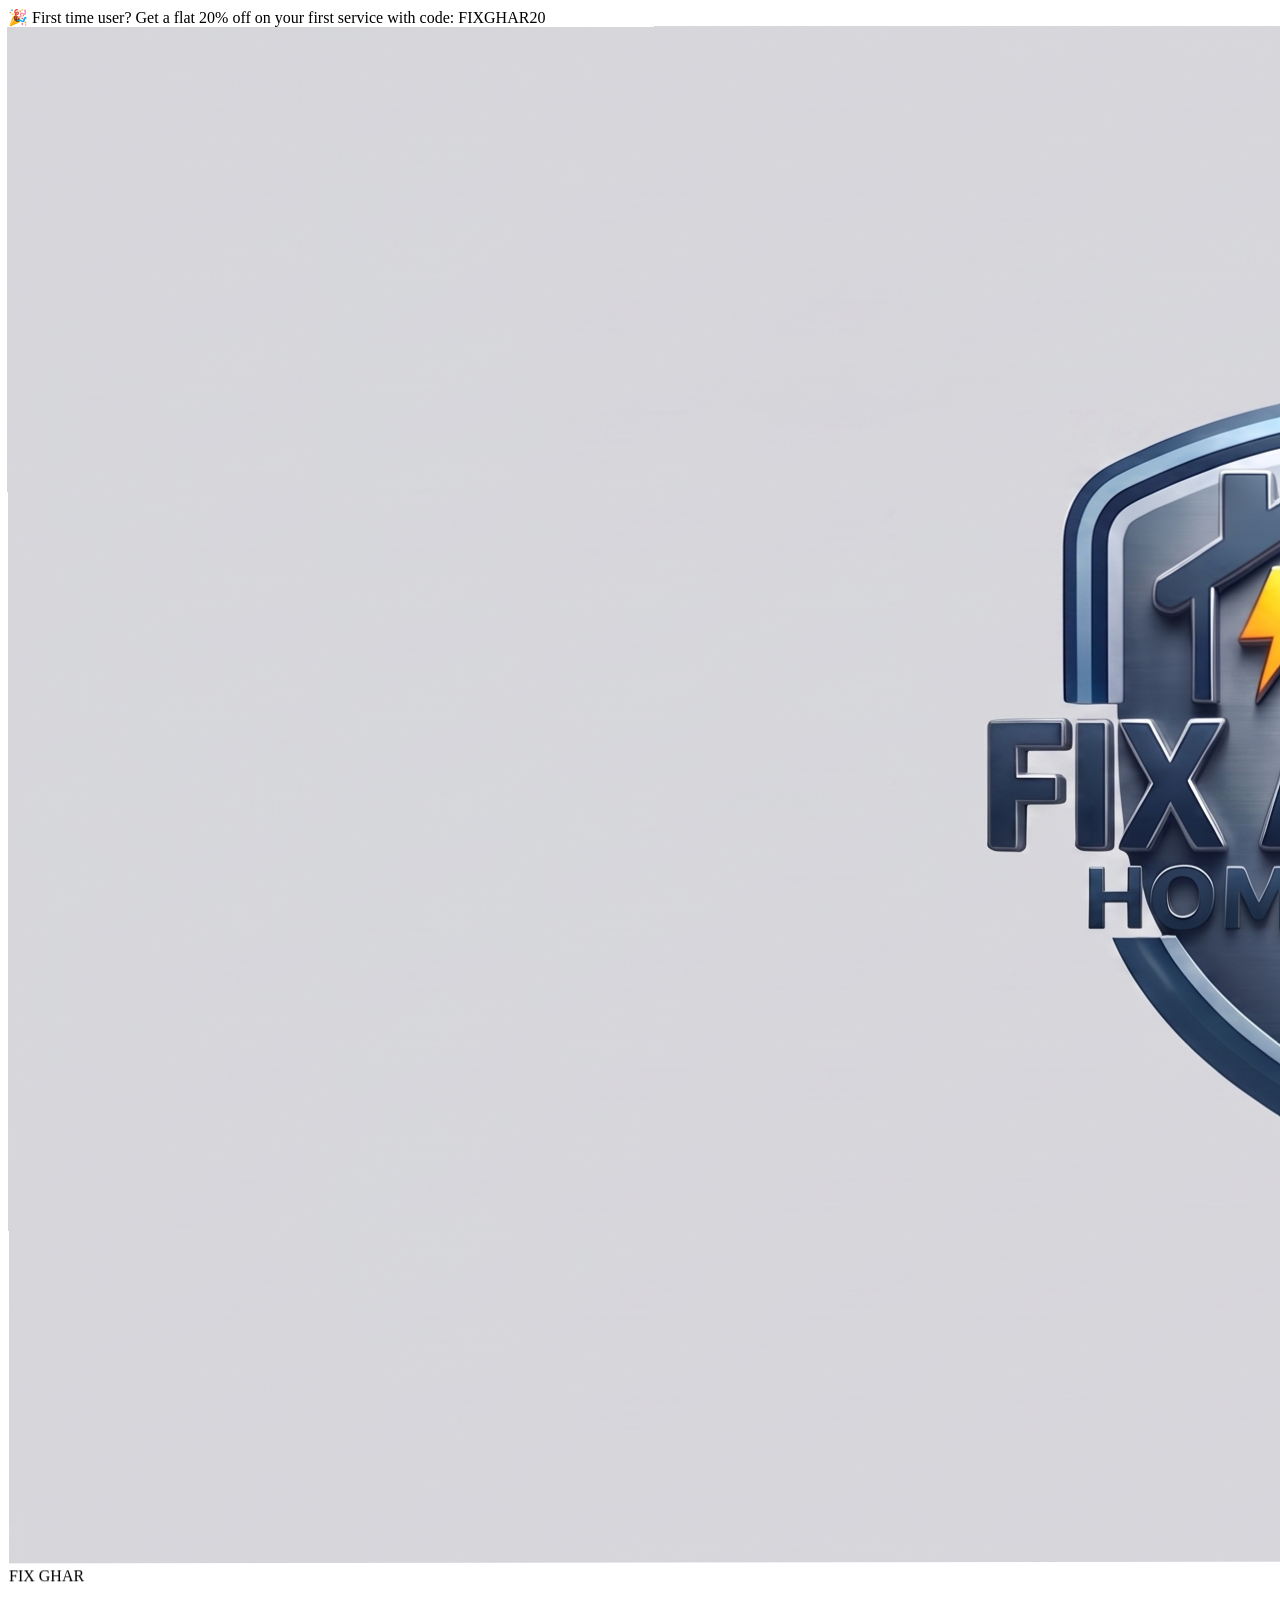
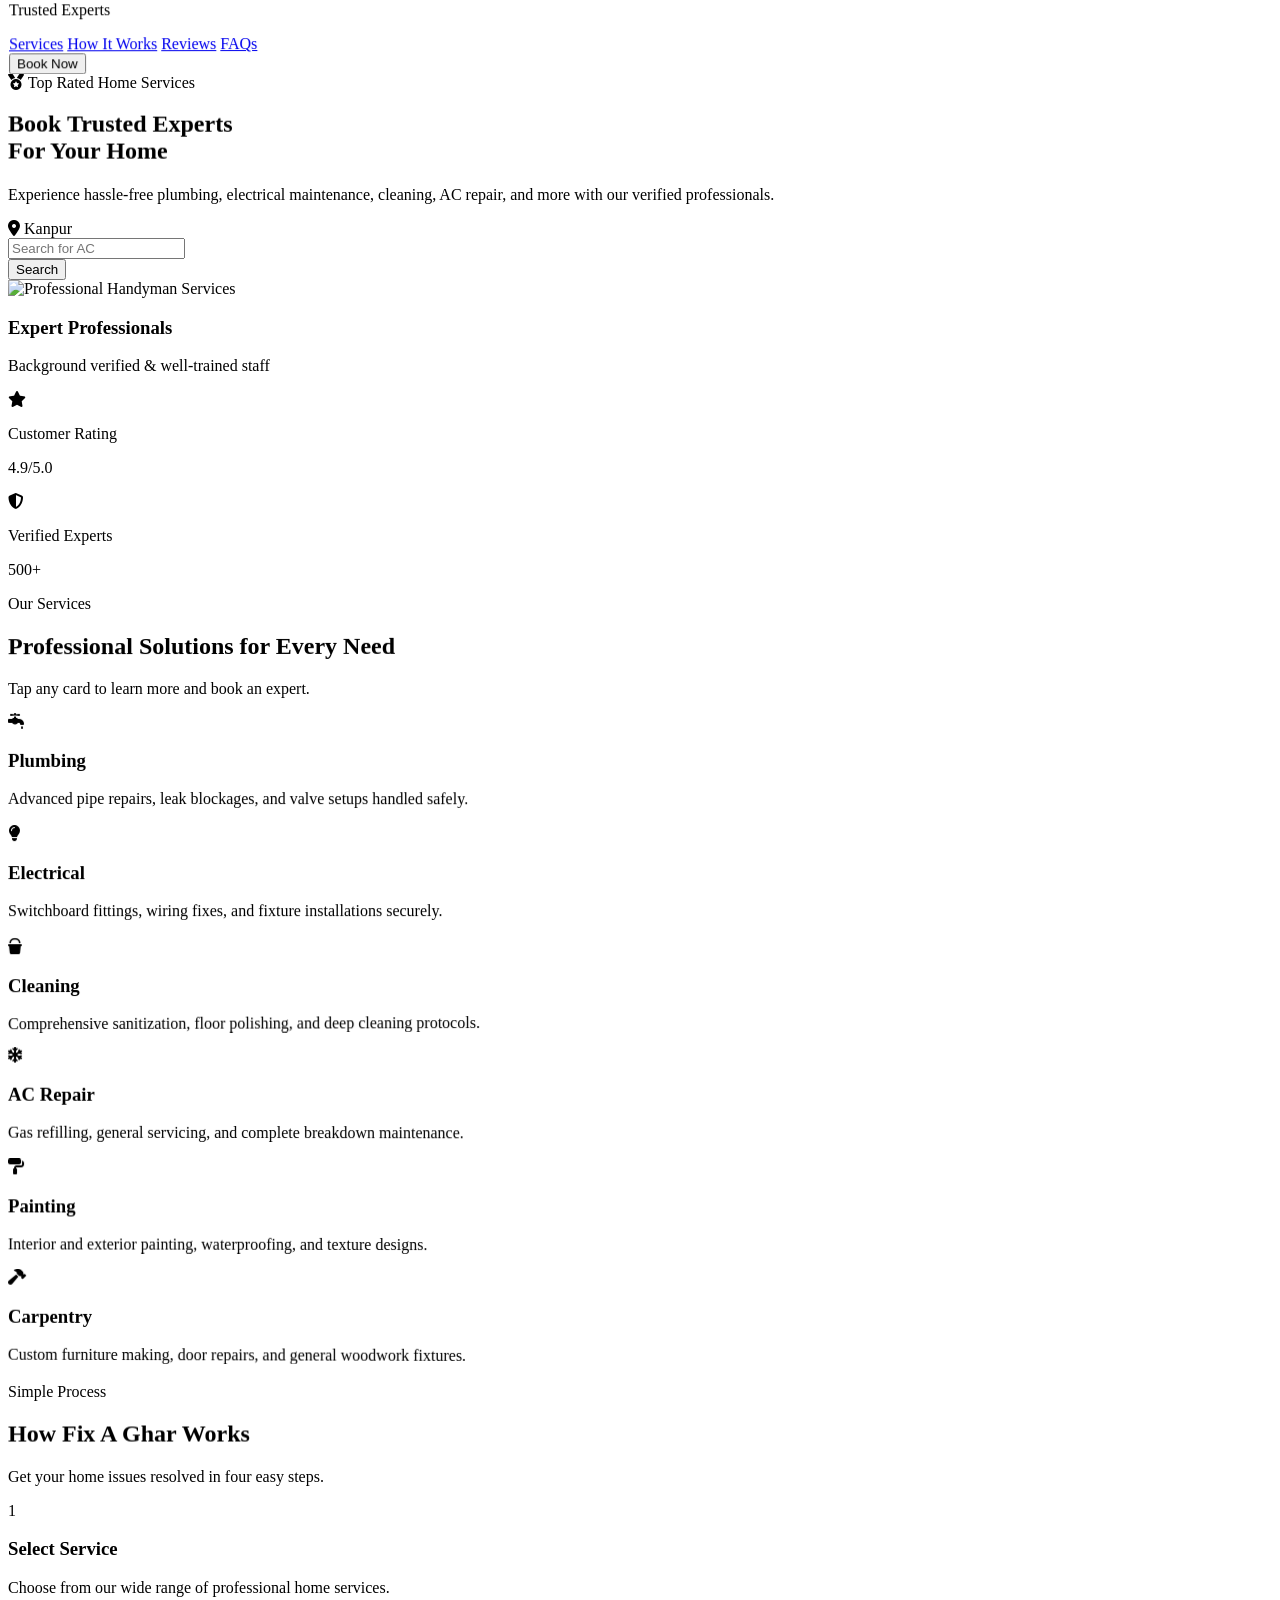
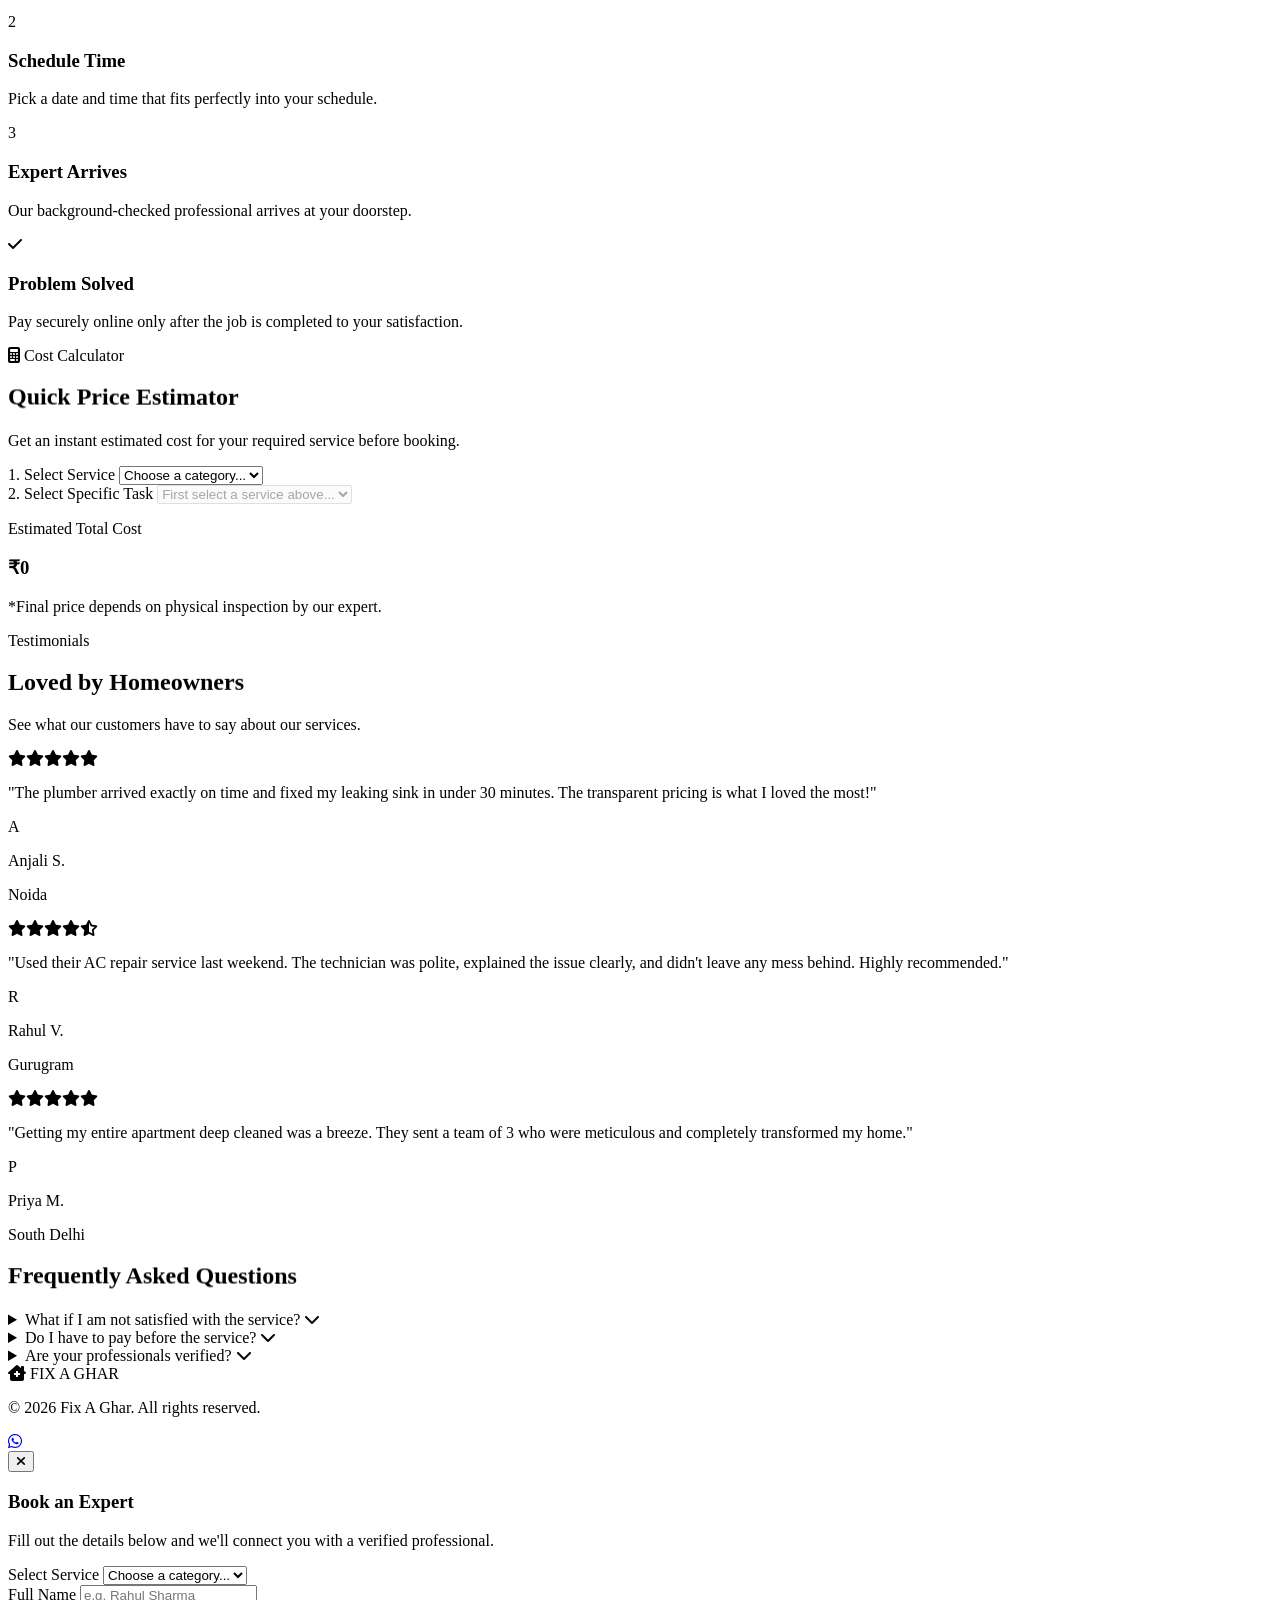
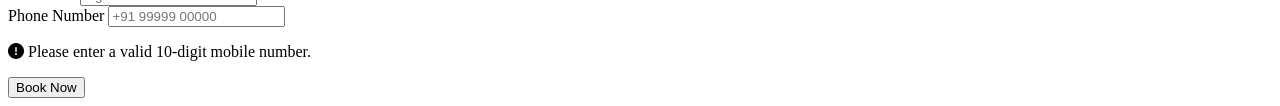
==== index.html @ f90874fa "Initial commit for fixghar" ====
<!DOCTYPE html>
<html lang="en">
<head>
    <meta charset="UTF-8">
    <meta name="viewport" content="width=device-width, initial-scale=1.0">
    <title>Fix A Ghar - Trusted Home Services</title>
    <!-- Tailwind CSS -->
    <script src="https://cdn.tailwindcss.com"></script>
    <!-- FontAwesome -->
    <link rel="stylesheet" href="https://cdnjs.cloudflare.com/ajax/libs/font-awesome/6.4.0/css/all.min.css">
    
    <!-- Custom CSS -->
    <link rel="stylesheet" href="style.css">

    <!-- Tailwind Configuration -->
    <script>
        tailwind.config = {
            theme: {
                extend: {
                    colors: {
                        brand: {
                            DEFAULT: '#0F2C59',
                            dark: '#0A1D37',
                            light: '#EBF3FE',
                            accent: '#2563EB',
                            green: '#0F763E'
                        }
                    }
                }
            }
        }
    </script>
</head>
<body class="bg-gray-50 text-gray-800 font-sans antialiased overflow-x-hidden">

    <!-- PROMOTIONAL TOP BAR -->

    <div class="bg-brand-accent text-white text-xs sm:text-sm font-medium py-2 px-4 text-center relative z-50">
        🎉 First time user? Get a flat 20% off on your first service with code: <span class="font-bold border-b border-dashed ml-1">FIXGHAR20</span>
    </div>

    <!-- HEADER / NAVIGATION -->
    <header class="sticky top-0 z-40 bg-white/90 backdrop-blur-md border-b border-gray-100 shadow-sm">
        <div class="max-w-7xl mx-auto px-4 sm:px-6 lg:px-8 h-20 flex items-center justify-between">
            <div class="flex items-center space-x-3 cursor-pointer" onclick="window.scrollTo(0,0)">
                <div class="w-10 h-10 rounded-xl overflow-hidden shadow-md border border-gray-100 flex items-center justify-center bg-white">
             <img src="logo.png" alt="Fix A Ghar" class="w-full h-full object-cover scale-[1.7] object-center">
             </div>
            
                <div>
                    <span class="text-xl font-black tracking-tight text-gray-900">FIX  <span class="text-blue-600">GHAR</span></span>
                    <p class="text-[9px] tracking-widest uppercase font-bold text-gray-400">Trusted Experts</p>
                </div>
            </div>
            
            <nav class="hidden md:flex items-center space-x-8 font-medium text-gray-600 text-sm">
                <a href="#services" class="hover:text-blue-600 transition">Services</a>
                <a href="#how-it-works" class="hover:text-blue-600 transition">How It Works</a>
                <a href="#testimonials" class="hover:text-blue-600 transition">Reviews</a>
                <a href="#faq" class="hover:text-blue-600 transition">FAQs</a>
            </nav>

            <div class="flex items-center space-x-4">
                <button onclick="openModal()" class="bg-brand-green text-white px-6 py-2.5 rounded-full font-bold text-sm hover:bg-green-700 transition shadow-md" aria-label="Book a Service">
                    Book Now
                </button>
            </div>
        </div>
    </header>
    

    <!-- HERO SECTION -->
    <section class="relative bg-gradient-to-b from-blue-50/80 to-gray-50 py-16 lg:py-24">
        <div class="max-w-7xl mx-auto px-4 sm:px-6 lg:px-8">
            <div class="grid grid-cols-1 lg:grid-cols-12 gap-12 items-center">
                <div class="lg:col-span-7 space-y-6">
                    <span class="inline-flex items-center space-x-2 bg-blue-600 text-white text-xs font-bold uppercase tracking-wider px-3.5 py-1 rounded-full shadow-sm">
                        <i class="fa-solid fa-medal"></i> <span>Top Rated Home Services</span>
                    </span>
                    <h1 class="text-4xl sm:text-5xl lg:text-6xl font-black text-gray-900 leading-tight">
                        Book Trusted Experts <br><span class="text-blue-600">For Your Home</span>
                    </h1>
                    <p class="text-lg text-gray-600 leading-relaxed max-w-2xl">
                        Experience hassle-free plumbing, electrical maintenance, cleaning, AC repair, and more with our verified professionals.
                    </p>
                    
                    <div class="bg-white p-2 rounded-2xl shadow-lg border border-gray-100 flex flex-col sm:flex-row items-center space-y-2 sm:space-y-0 sm:space-x-2 max-w-xl">
                        <div class="flex items-center space-x-2 px-3 py-2 w-full sm:w-auto border-b sm:border-b-0 sm:border-r border-gray-100 text-sm text-gray-500">
                            <i class="fa-solid fa-location-dot text-blue-600"></i>
                            <span>Kanpur</span>
                        </div>
                        <div class="relative flex-grow w-full">
                            <input type="text" id="serviceSearch" onkeypress="if(event.key === 'Enter') handleSearch()" placeholder="Search for AC repair, plumbing..." class="w-full py-2.5 pl-4 pr-4 text-sm focus:outline-none rounded-xl">
                        </div>
                        <button onclick="handleSearch()" class="w-full sm:w-auto bg-blue-600 hover:bg-blue-700 text-white px-6 py-3 rounded-xl font-bold text-sm transition">
                            Search
                        </button>
                    </div>
                </div>

                <!-- NEW PROFESSIONAL HERO IMAGE SECTION -->
                <div class="lg:col-span-5 relative w-full h-[350px] sm:h-[420px] mt-8 lg:mt-0">
                    <!-- Main Image container -->
                    <div class="w-full h-full rounded-3xl overflow-hidden shadow-2xl border-4 border-white relative group bg-gray-200">
                        <!-- Using a professional home service image -->
                        <img src="https://images.unsplash.com/photo-1581578731548-c64695cc6952?q=80&w=1000&auto=format&fit=crop" alt="Professional Handyman Services" class="w-full h-full object-cover transition-transform duration-700 group-hover:scale-105">
                        
                        <!-- Gradient Overlay -->
                        <div class="absolute inset-0 bg-gradient-to-t from-gray-900/90 via-gray-900/20 to-transparent"></div>
                        
                        <div class="absolute bottom-6 left-6 right-6">
                            <h3 class="text-white text-xl font-bold mb-1">Expert Professionals</h3>
                            <p class="text-gray-300 text-sm">Background verified & well-trained staff</p>
                        </div>
                    </div>

                    <!-- Floating Badge 1: Customer Rating -->
                    <div class="absolute -left-2 sm:-left-8 top-12 bg-white p-3 rounded-2xl shadow-xl flex items-center space-x-3 animate-[bounce_3s_infinite]">
                        <div class="bg-yellow-100 p-2 rounded-full text-yellow-500 flex items-center justify-center w-10 h-10">
                            <i class="fa-solid fa-star text-lg"></i>
                        </div>
                        <div>
                            <p class="text-[10px] text-gray-500 font-bold uppercase tracking-wider">Customer Rating</p>
                            <p class="text-base font-black text-gray-900">4.9/5.0</p>
                        </div>
                    </div>

                    <!-- Floating Badge 2: Verified Experts -->
                    <div class="absolute -right-2 sm:-right-6 top-1/2 -translate-y-1/2 bg-white p-3 rounded-2xl shadow-xl flex items-center space-x-3 animate-[bounce_4s_infinite]" style="animation-delay: 1s;">
                        <div class="bg-blue-100 p-2 rounded-full text-blue-600 flex items-center justify-center w-10 h-10">
                            <i class="fa-solid fa-shield-halved text-lg"></i>
                        </div>
                        <div>
                            <p class="text-[10px] text-gray-500 font-bold uppercase tracking-wider">Verified Experts</p>
                            <p class="text-base font-black text-gray-900">500+</p>
                        </div>
                    </div>
                </div>
                <!-- END NEW SECTION -->

            </div>
        </div>
    </section>

    <!-- SERVICES GRID SECTION -->
    <section id="services" class="py-16 bg-white">
        <div class="max-w-7xl mx-auto px-4 sm:px-6 lg:px-8">
            <div class="text-center max-w-2xl mx-auto mb-12">
                <span class="text-xs font-bold uppercase tracking-widest text-blue-600 bg-blue-50 px-3 py-1 rounded-full">Our Services</span>
                <h2 class="text-3xl font-black text-gray-900 mt-3">Professional Solutions for Every Need</h2>
                <p class="text-gray-600 mt-2">Tap any card to learn more and book an expert.</p>
            </div>

            <div class="grid grid-cols-1 sm:grid-cols-2 lg:grid-cols-3 gap-8">
                <div onclick="openModalAndSelect('plumbing')" class="tilt-card bg-white p-8 rounded-3xl border border-gray-100 shadow-sm hover:shadow-xl cursor-pointer transition-all">
                    <div class="w-16 h-16 bg-blue-50 text-blue-600 rounded-2xl flex items-center justify-center mb-6 text-2xl">
                        <i class="fa-solid fa-faucet-drip"></i>
                    </div>
                    <h3 class="text-xl font-bold text-gray-900 mb-2">Plumbing</h3>
                    <p class="text-sm text-gray-600">Advanced pipe repairs, leak blockages, and valve setups handled safely.</p>
                </div>

                <div onclick="openModalAndSelect('electrical')" class="tilt-card bg-white p-8 rounded-3xl border border-gray-100 shadow-sm hover:shadow-xl cursor-pointer transition-all">
                    <div class="w-16 h-16 bg-amber-50 text-amber-500 rounded-2xl flex items-center justify-center mb-6 text-2xl">
                        <i class="fa-solid fa-lightbulb"></i>
                    </div>
                    <h3 class="text-xl font-bold text-gray-900 mb-2">Electrical</h3>
                    <p class="text-sm text-gray-600">Switchboard fittings, wiring fixes, and fixture installations securely.</p>
                </div>

                <div onclick="openModalAndSelect('cleaning')" class="tilt-card bg-white p-8 rounded-3xl border border-gray-100 shadow-sm hover:shadow-xl cursor-pointer transition-all">
                    <div class="w-16 h-16 bg-emerald-50 text-emerald-600 rounded-2xl flex items-center justify-center mb-6 text-2xl">
                        <i class="fa-solid fa-bucket"></i>
                    </div>
                    <h3 class="text-xl font-bold text-gray-900 mb-2">Cleaning</h3>
                    <p class="text-sm text-gray-600">Comprehensive sanitization, floor polishing, and deep cleaning protocols.</p>
                </div>

                <div onclick="openModalAndSelect('ac-repair')" class="tilt-card bg-white p-8 rounded-3xl border border-gray-100 shadow-sm hover:shadow-xl cursor-pointer transition-all">
                    <div class="w-16 h-16 bg-cyan-50 text-cyan-600 rounded-2xl flex items-center justify-center mb-6 text-2xl">
                        <i class="fa-solid fa-snowflake"></i>
                    </div>
                    <h3 class="text-xl font-bold text-gray-900 mb-2">AC Repair</h3>
                    <p class="text-sm text-gray-600">Gas refilling, general servicing, and complete breakdown maintenance.</p>
                </div>

                <div onclick="openModalAndSelect('painting')" class="tilt-card bg-white p-8 rounded-3xl border border-gray-100 shadow-sm hover:shadow-xl cursor-pointer transition-all">
                    <div class="w-16 h-16 bg-purple-50 text-purple-600 rounded-2xl flex items-center justify-center mb-6 text-2xl">
                        <i class="fa-solid fa-paint-roller"></i>
                    </div>
                    <h3 class="text-xl font-bold text-gray-900 mb-2">Painting</h3>
                    <p class="text-sm text-gray-600">Interior and exterior painting, waterproofing, and texture designs.</p>
                </div>

                <div onclick="openModalAndSelect('carpentry')" class="tilt-card bg-white p-8 rounded-3xl border border-gray-100 shadow-sm hover:shadow-xl cursor-pointer transition-all">
                    <div class="w-16 h-16 bg-orange-50 text-orange-600 rounded-2xl flex items-center justify-center mb-6 text-2xl">
                        <i class="fa-solid fa-hammer"></i>
                    </div>
                    <h3 class="text-xl font-bold text-gray-900 mb-2">Carpentry</h3>
                    <p class="text-sm text-gray-600">Custom furniture making, door repairs, and general woodwork fixtures.</p>
                </div>
            </div>
        </div>
    </section>

    <!-- HOW IT WORKS SECTION -->
    <section id="how-it-works" class="py-16 bg-brand-light">
        <div class="max-w-7xl mx-auto px-4 sm:px-6 lg:px-8">
            <div class="text-center max-w-2xl mx-auto mb-16">
                <span class="text-xs font-bold uppercase tracking-widest text-blue-600 bg-blue-100 px-3 py-1 rounded-full">Simple Process</span>
                <h2 class="text-3xl font-black text-gray-900 mt-3">How Fix A Ghar Works</h2>
                <p class="text-gray-600 mt-2">Get your home issues resolved in four easy steps.</p>
            </div>

            <div class="grid grid-cols-1 md:grid-cols-4 gap-8 relative">
                <div class="text-center relative z-10">
                    <div class="w-20 h-20 mx-auto bg-white rounded-full flex items-center justify-center text-blue-600 text-3xl font-black shadow-lg border-4 border-blue-50 mb-4">1</div>
                    <h3 class="text-lg font-bold text-gray-900 mb-2">Select Service</h3>
                    <p class="text-sm text-gray-600">Choose from our wide range of professional home services.</p>
                </div>
                <div class="text-center relative z-10">
                    <div class="w-20 h-20 mx-auto bg-white rounded-full flex items-center justify-center text-blue-600 text-3xl font-black shadow-lg border-4 border-blue-50 mb-4">2</div>
                    <h3 class="text-lg font-bold text-gray-900 mb-2">Schedule Time</h3>
                    <p class="text-sm text-gray-600">Pick a date and time that fits perfectly into your schedule.</p>
                </div>
                <div class="text-center relative z-10">
                    <div class="w-20 h-20 mx-auto bg-white rounded-full flex items-center justify-center text-blue-600 text-3xl font-black shadow-lg border-4 border-blue-50 mb-4">3</div>
                    <h3 class="text-lg font-bold text-gray-900 mb-2">Expert Arrives</h3>
                    <p class="text-sm text-gray-600">Our background-checked professional arrives at your doorstep.</p>
                </div>
                <div class="text-center relative z-10">
                    <div class="w-20 h-20 mx-auto bg-white rounded-full flex items-center justify-center text-brand-green text-3xl font-black shadow-lg border-4 border-green-50 mb-4"><i class="fa-solid fa-check"></i></div>
                    <h3 class="text-lg font-bold text-gray-900 mb-2">Problem Solved</h3>
                    <p class="text-sm text-gray-600">Pay securely online only after the job is completed to your satisfaction.</p>
                </div>
            </div>
        </div>
    </section>
    <!-- NEW FEATURE: COST ESTIMATOR SECTION -->
    <section id="estimator" class="py-16 bg-brand-light border-y border-gray-100">
        <div class="max-w-4xl mx-auto px-4 sm:px-6 lg:px-8">
            <div class="bg-white rounded-3xl p-8 shadow-xl border border-blue-100 relative overflow-hidden">
                <!-- Decorative background -->
                <div class="absolute top-0 right-0 -mr-16 -mt-16 w-32 h-32 rounded-full bg-blue-100 opacity-50 blur-2xl pointer-events-none"></div>
                
                <div class="text-center mb-8 relative z-10">
                    <span class="text-xs font-bold uppercase tracking-widest text-blue-600 bg-blue-50 px-3 py-1 rounded-full"><i class="fa-solid fa-calculator mr-1"></i> Cost Calculator</span>
                    <h2 class="text-3xl font-black text-gray-900 mt-3">Quick Price Estimator</h2>
                    <p class="text-gray-600 mt-2">Get an instant estimated cost for your required service before booking.</p>
                </div>

                <div class="grid grid-cols-1 md:grid-cols-2 gap-8 relative z-10 items-center">
                    <div class="space-y-5">
                        <div>
                            <label class="block text-xs font-bold text-gray-700 mb-1 uppercase tracking-wide">1. Select Service</label>
                            <select id="calc-service" class="w-full bg-gray-50 border border-gray-200 rounded-xl px-4 py-3 text-sm focus:outline-none focus:ring-2 focus:ring-blue-600/20 focus:border-blue-600 transition cursor-pointer">
                                <option value="" disabled selected>Choose a category...</option>
                                <option value="plumbing">Plumbing</option>
                                <option value="ac-repair">AC Repair</option>
                                <option value="cleaning">Deep Cleaning</option>
                                <option value="electrical">Electrical</option>
                            </select>
                        </div>
                        <div>
                            <label class="block text-xs font-bold text-gray-700 mb-1 uppercase tracking-wide">2. Select Specific Task</label>
                            <select id="calc-task" class="w-full bg-gray-50 border border-gray-200 rounded-xl px-4 py-3 text-sm focus:outline-none focus:ring-2 focus:ring-blue-600/20 focus:border-blue-600 transition disabled:opacity-50 cursor-pointer" disabled>
                                <option value="" disabled selected>First select a service above...</option>
                            </select>
                        </div>
                    </div>
                    
                    <div class="bg-gray-900 rounded-2xl p-8 text-white text-center shadow-inner relative overflow-hidden group">
                        <div class="absolute inset-0 bg-blue-600/20 translate-y-full group-hover:translate-y-0 transition-transform duration-500"></div>
                        <div class="relative z-10">
                            <p class="text-sm text-gray-400 font-medium mb-2">Estimated Total Cost</p>
                            <h3 id="calc-result" class="text-4xl sm:text-5xl font-black text-blue-400 transition-opacity duration-300">₹0</h3>
                            <p class="text-xs text-gray-500 mt-4 border-t border-gray-700 pt-3">*Final price depends on physical inspection by our expert.</p>
                        </div>
                    </div>
                </div>
            </div>
        </div>
    </section>

    <!-- TESTIMONIALS SECTION -->
    <section id="testimonials" class="py-16 bg-white">
        <div class="max-w-7xl mx-auto px-4 sm:px-6 lg:px-8">
            <div class="text-center max-w-2xl mx-auto mb-12">
                <span class="text-xs font-bold uppercase tracking-widest text-blue-600 bg-blue-50 px-3 py-1 rounded-full">Testimonials</span>
                <h2 class="text-3xl font-black text-gray-900 mt-3">Loved by Homeowners</h2>
                <p class="text-gray-600 mt-2">See what our customers have to say about our services.</p>
            </div>
            
            <div class="grid grid-cols-1 md:grid-cols-3 gap-8">
                <div class="bg-gray-50 p-6 rounded-2xl border border-gray-100">
                    <div class="flex text-yellow-400 text-sm mb-4">
                        <i class="fa-solid fa-star"></i><i class="fa-solid fa-star"></i><i class="fa-solid fa-star"></i><i class="fa-solid fa-star"></i><i class="fa-solid fa-star"></i>
                    </div>
                    <p class="text-gray-600 text-sm italic mb-4">"The plumber arrived exactly on time and fixed my leaking sink in under 30 minutes. The transparent pricing is what I loved the most!"</p>
                    <div class="flex items-center space-x-3">
                        <div class="w-10 h-10 bg-blue-100 rounded-full flex items-center justify-center text-blue-700 font-bold">A</div>
                        <div>
                            <p class="text-sm font-bold text-gray-900">Anjali S.</p>
                            <p class="text-xs text-gray-500">Noida</p>
                        </div>
                    </div>
                </div>
                
                <div class="bg-gray-50 p-6 rounded-2xl border border-gray-100">
                    <div class="flex text-yellow-400 text-sm mb-4">
                        <i class="fa-solid fa-star"></i><i class="fa-solid fa-star"></i><i class="fa-solid fa-star"></i><i class="fa-solid fa-star"></i><i class="fa-solid fa-star-half-stroke"></i>
                    </div>
                    <p class="text-gray-600 text-sm italic mb-4">"Used their AC repair service last weekend. The technician was polite, explained the issue clearly, and didn't leave any mess behind. Highly recommended."</p>
                    <div class="flex items-center space-x-3">
                        <div class="w-10 h-10 bg-amber-100 rounded-full flex items-center justify-center text-amber-700 font-bold">R</div>
                        <div>
                            <p class="text-sm font-bold text-gray-900">Rahul V.</p>
                            <p class="text-xs text-gray-500">Gurugram</p>
                        </div>
                    </div>
                </div>

                <div class="bg-gray-50 p-6 rounded-2xl border border-gray-100">
                    <div class="flex text-yellow-400 text-sm mb-4">
                        <i class="fa-solid fa-star"></i><i class="fa-solid fa-star"></i><i class="fa-solid fa-star"></i><i class="fa-solid fa-star"></i><i class="fa-solid fa-star"></i>
                    </div>
                    <p class="text-gray-600 text-sm italic mb-4">"Getting my entire apartment deep cleaned was a breeze. They sent a team of 3 who were meticulous and completely transformed my home."</p>
                    <div class="flex items-center space-x-3">
                        <div class="w-10 h-10 bg-emerald-100 rounded-full flex items-center justify-center text-emerald-700 font-bold">P</div>
                        <div>
                            <p class="text-sm font-bold text-gray-900">Priya M.</p>
                            <p class="text-xs text-gray-500">South Delhi</p>
                        </div>
                    </div>
                </div>
            </div>
        </div>
    </section>

    <!-- FAQ SECTION -->
    <section id="faq" class="py-16 bg-gray-50 border-t border-gray-200">
        <div class="max-w-3xl mx-auto px-4 sm:px-6 lg:px-8">
            <div class="text-center mb-10">
                <h2 class="text-3xl font-black text-gray-900">Frequently Asked Questions</h2>
            </div>
            
            <div class="space-y-4">
                <details class="group bg-white rounded-xl border border-gray-200 shadow-sm [&_summary::-webkit-details-marker]:hidden">
                    <summary class="flex cursor-pointer items-center justify-between gap-1.5 p-5 text-gray-900 font-bold">
                        What if I am not satisfied with the service?
                        <span class="shrink-0 transition duration-300 group-open:-rotate-180">
                            <i class="fa-solid fa-chevron-down text-blue-600"></i>
                        </span>
                    </summary>
                    <p class="px-5 pb-5 text-sm text-gray-600 leading-relaxed">
                        Customer satisfaction is our top priority. If you are not happy with our service, let us know within 24 hours, and we will arrange a free rework or investigate the issue immediately.
                    </p>
                </details>

                <details class="group bg-white rounded-xl border border-gray-200 shadow-sm [&_summary::-webkit-details-marker]:hidden">
                    <summary class="flex cursor-pointer items-center justify-between gap-1.5 p-5 text-gray-900 font-bold">
                        Do I have to pay before the service?
                        <span class="shrink-0 transition duration-300 group-open:-rotate-180">
                            <i class="fa-solid fa-chevron-down text-blue-600"></i>
                        </span>
                    </summary>
                    <p class="px-5 pb-5 text-sm text-gray-600 leading-relaxed">
                        No, you only pay once the job is completely done to your satisfaction. You will receive an invoice and can pay securely online or via UPI.
                    </p>
                </details>

                <details class="group bg-white rounded-xl border border-gray-200 shadow-sm [&_summary::-webkit-details-marker]:hidden">
                    <summary class="flex cursor-pointer items-center justify-between gap-1.5 p-5 text-gray-900 font-bold">
                        Are your professionals verified?
                        <span class="shrink-0 transition duration-300 group-open:-rotate-180">
                            <i class="fa-solid fa-chevron-down text-blue-600"></i>
                        </span>
                    </summary>
                    <p class="px-5 pb-5 text-sm text-gray-600 leading-relaxed">
                        Yes, every expert on Fix A Ghar goes through a strict 3-step verification process, including a criminal background check, skill testing, and behavioral screening.
                    </p>
                </details>
            </div>
        </div>
    </section>

    <!-- FOOTER -->
    <footer class="bg-gray-900 text-white py-12">
        <div class="max-w-7xl mx-auto px-4 sm:px-6 lg:px-8 flex flex-col md:flex-row justify-between items-center gap-6">
            <div class="flex items-center space-x-2">
                <i class="fa-solid fa-house-chimney-medical text-blue-500"></i>
                <span class="font-bold tracking-wider">FIX A GHAR</span>
            </div>
            <div class="text-xs text-gray-400">
                <p>&copy; 2026 Fix A Ghar. All rights reserved.</p>
            </div>
        </div>
    </footer>

    <!-- FLOATING WHATSAPP BUTTON -->
    <a href="https://wa.me/919999999999" target="_blank" class="floating-whatsapp fixed bottom-6 right-6 bg-green-500 text-white w-14 h-14 rounded-full flex items-center justify-center text-3xl shadow-lg hover:bg-green-600 transition-transform hover:scale-110 z-30" aria-label="Chat with us on WhatsApp">
        <i class="fa-brands fa-whatsapp"></i>
    </a>

    <!-- BOOKING MODAL -->
    <div id="bookingModal" class="fixed inset-0 bg-gray-900/80 backdrop-blur-sm z-[100] hidden flex items-center justify-center p-4">
        <div class="bg-white rounded-3xl max-w-md w-full p-8 relative shadow-2xl transform transition-all">
            <button onclick="closeModal()" class="absolute top-5 right-5 text-gray-400 hover:text-gray-900 bg-gray-100 hover:bg-gray-200 rounded-full w-8 h-8 flex items-center justify-center transition">
                <i class="fa-solid fa-xmark"></i>
            </button>
            
            <div class="mb-6 text-center">
                <h3 class="text-2xl font-black text-gray-900 mb-2">Book an Expert</h3>
                <p class="text-sm text-gray-500">Fill out the details below and we'll connect you with a verified professional.</p>
            </div>

            <form id="bookingForm" class="space-y-4">
                <div>
                    <label class="block text-xs font-bold text-gray-700 mb-1 uppercase tracking-wide">Select Service</label>
                    <select id="serviceDropdown" required class="w-full bg-gray-50 border border-gray-200 rounded-xl px-4 py-3 text-sm focus:outline-none focus:ring-2 focus:ring-brand-green/20 focus:border-brand-green transition appearance-none">
                        <option value="" disabled selected>Choose a category...</option>
                        <option value="plumbing">Plumbing</option>
                        <option value="electrical">Electrical</option>
                        <option value="cleaning">Cleaning</option>
                        <option value="ac-repair">AC Repair</option>
                        <option value="painting">Painting</option>
                        <option value="carpentry">Carpentry</option>
                    </select>
                </div>

                <div>
                    <label class="block text-xs font-bold text-gray-700 mb-1 uppercase tracking-wide">Full Name</label>
                    <input type="text" placeholder="e.g. Rahul Sharma" required class="w-full bg-gray-50 border border-gray-200 rounded-xl px-4 py-3 text-sm focus:outline-none focus:ring-2 focus:ring-brand-green/20 focus:border-brand-green transition">
                </div>

                <div>
                    <label class="block text-xs font-bold text-gray-700 mb-1 uppercase tracking-wide">Phone Number</label>
                    <input type="tel" id="phoneInput" placeholder="+91 99999 00000" required class="w-full bg-gray-50 border border-gray-200 rounded-xl px-4 py-3 text-sm focus:outline-none focus:ring-2 focus:ring-brand-green/20 focus:border-brand-green transition">
                    <p id="phoneError" class="hidden text-red-500 text-xs font-bold mt-1 ml-1"><i class="fa-solid fa-circle-exclamation mr-1"></i> Please enter a valid 10-digit mobile number.</p>
                </div>

                <button type="submit" id="submitBtn" class="w-full bg-brand-green hover:bg-green-700 text-white py-4 rounded-xl font-bold text-lg shadow-lg hover:shadow-xl transition-all mt-4 transform hover:-translate-y-0.5">
                    Book Now
                </button>
            </form>
        </div>
    </div>

    <!-- External JavaScript -->
    <script src="script.js" defer></script>
</body>
</html>
---- style.css ----
/* Custom Styles */
html { 
    scroll-behavior: smooth; 
}

/* Service Card Hover Effect */
.tilt-card {
    transition: transform 0.3s ease, box-shadow 0.3s ease;
}

.tilt-card:hover {
    transform: translateY(-5px);
}

/* Three.js Canvas positioning */
#three-container canvas {
    position: absolute;
    top: 0;
    left: 0;
    width: 100%;
    height: 100%;
    z-index: 1;
}

/* Floating WhatsApp Button Animation */
@keyframes bounce-subtle {
    0%, 100% { transform: translateY(0); }
    50% { transform: translateY(-5px); }
}

.floating-whatsapp {
    animation: bounce-subtle 3s infinite ease-in-out;
}
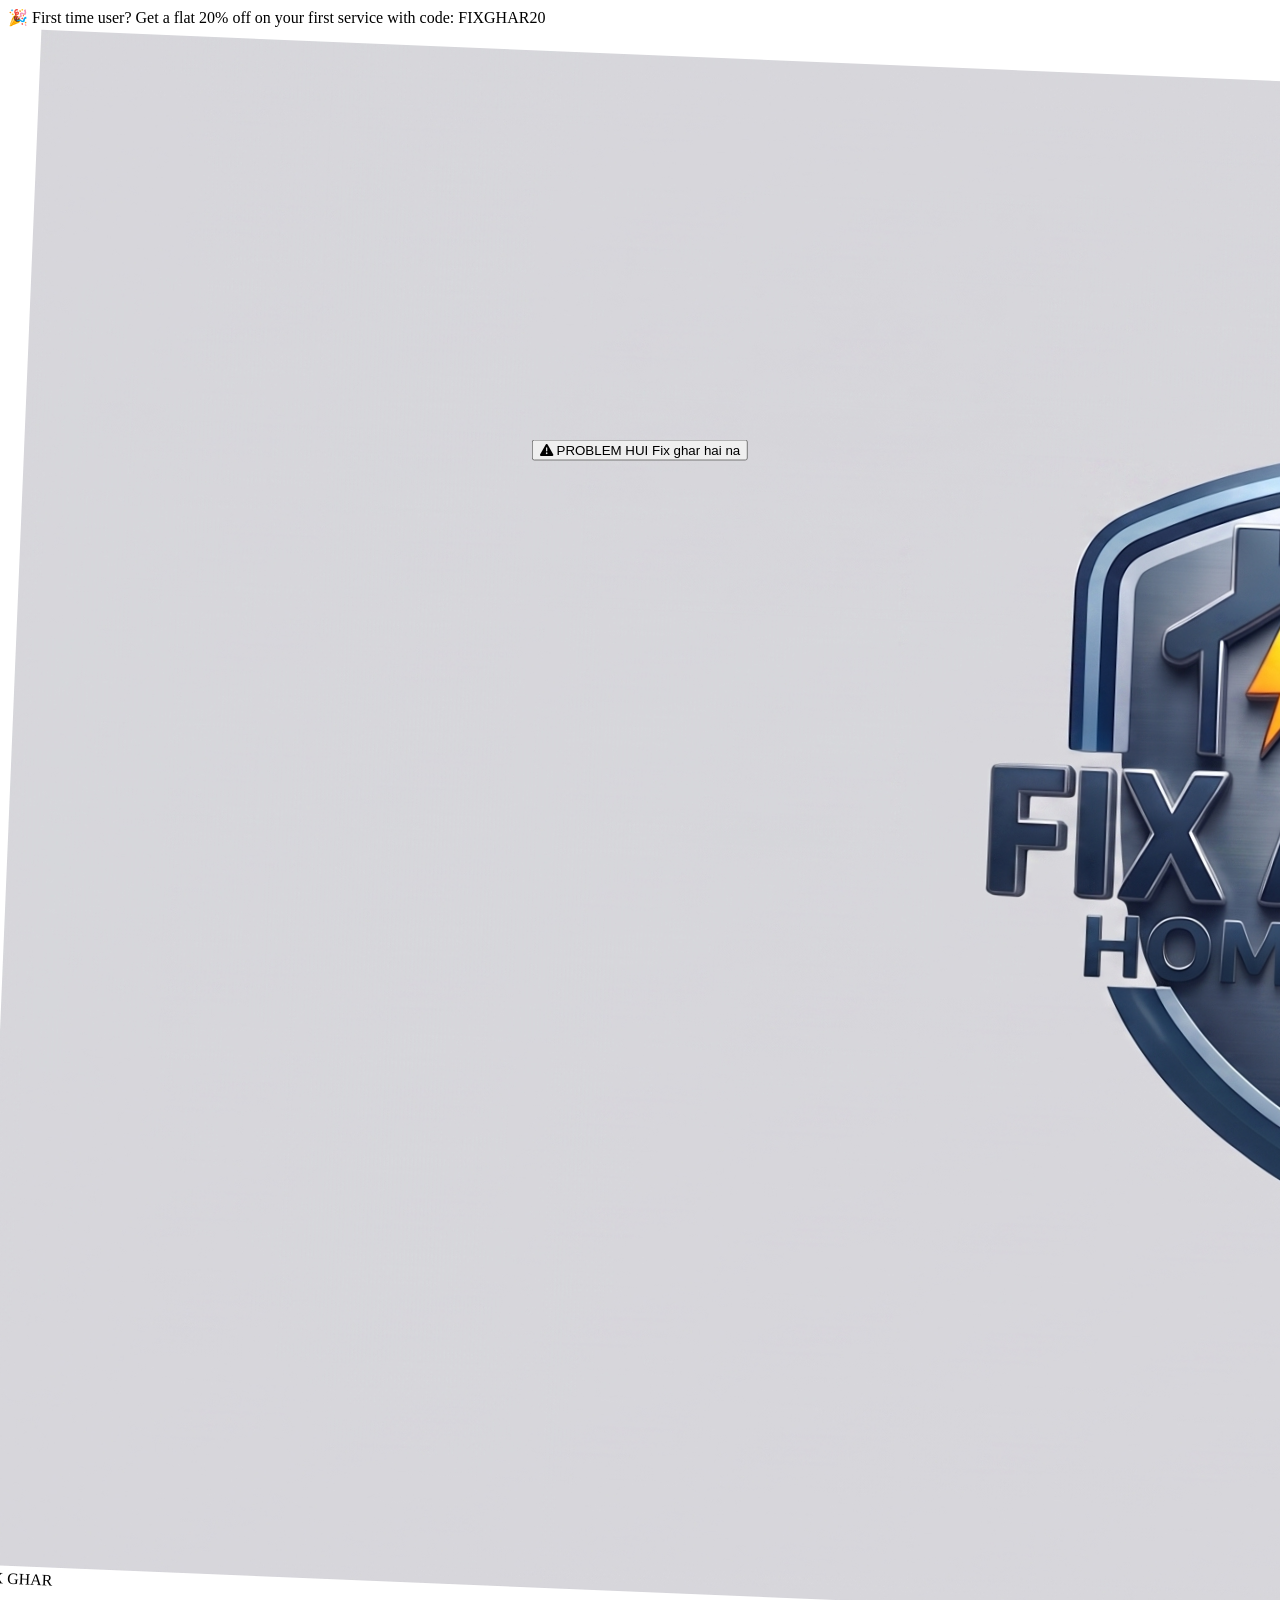
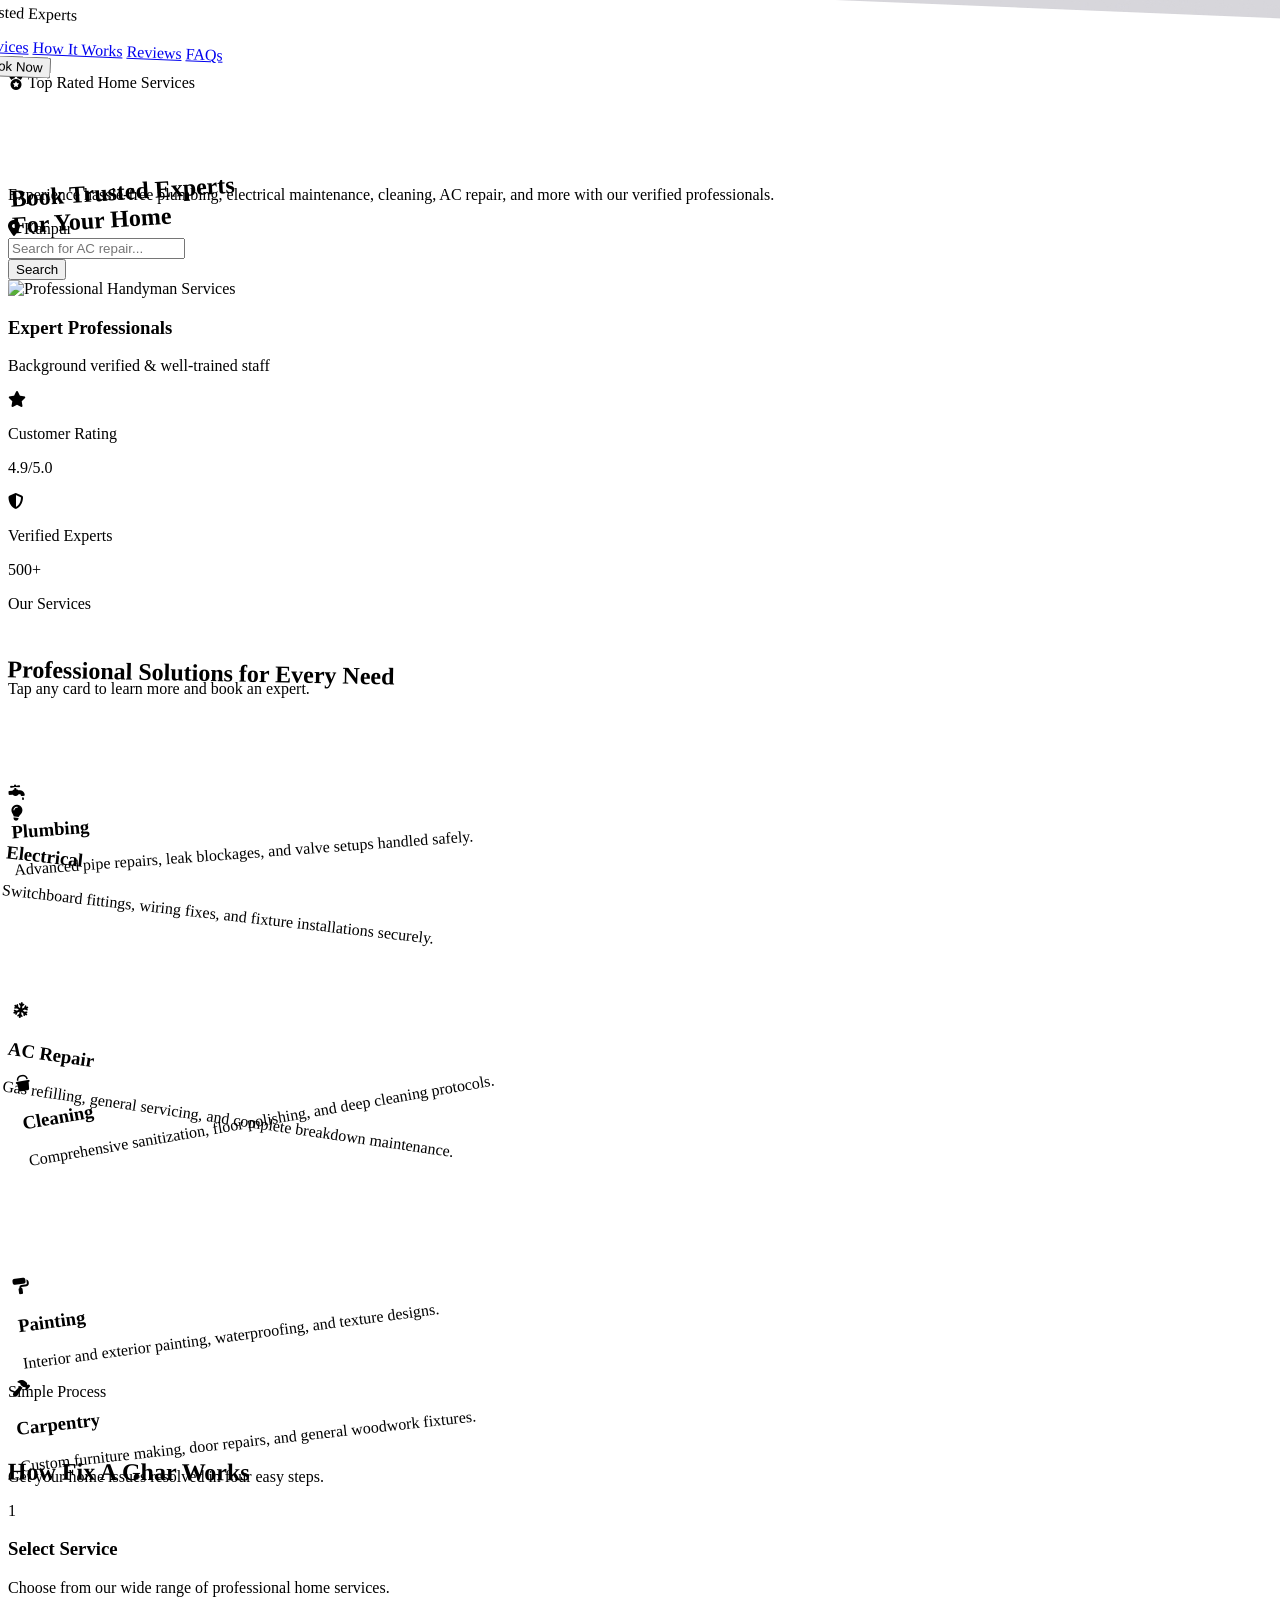
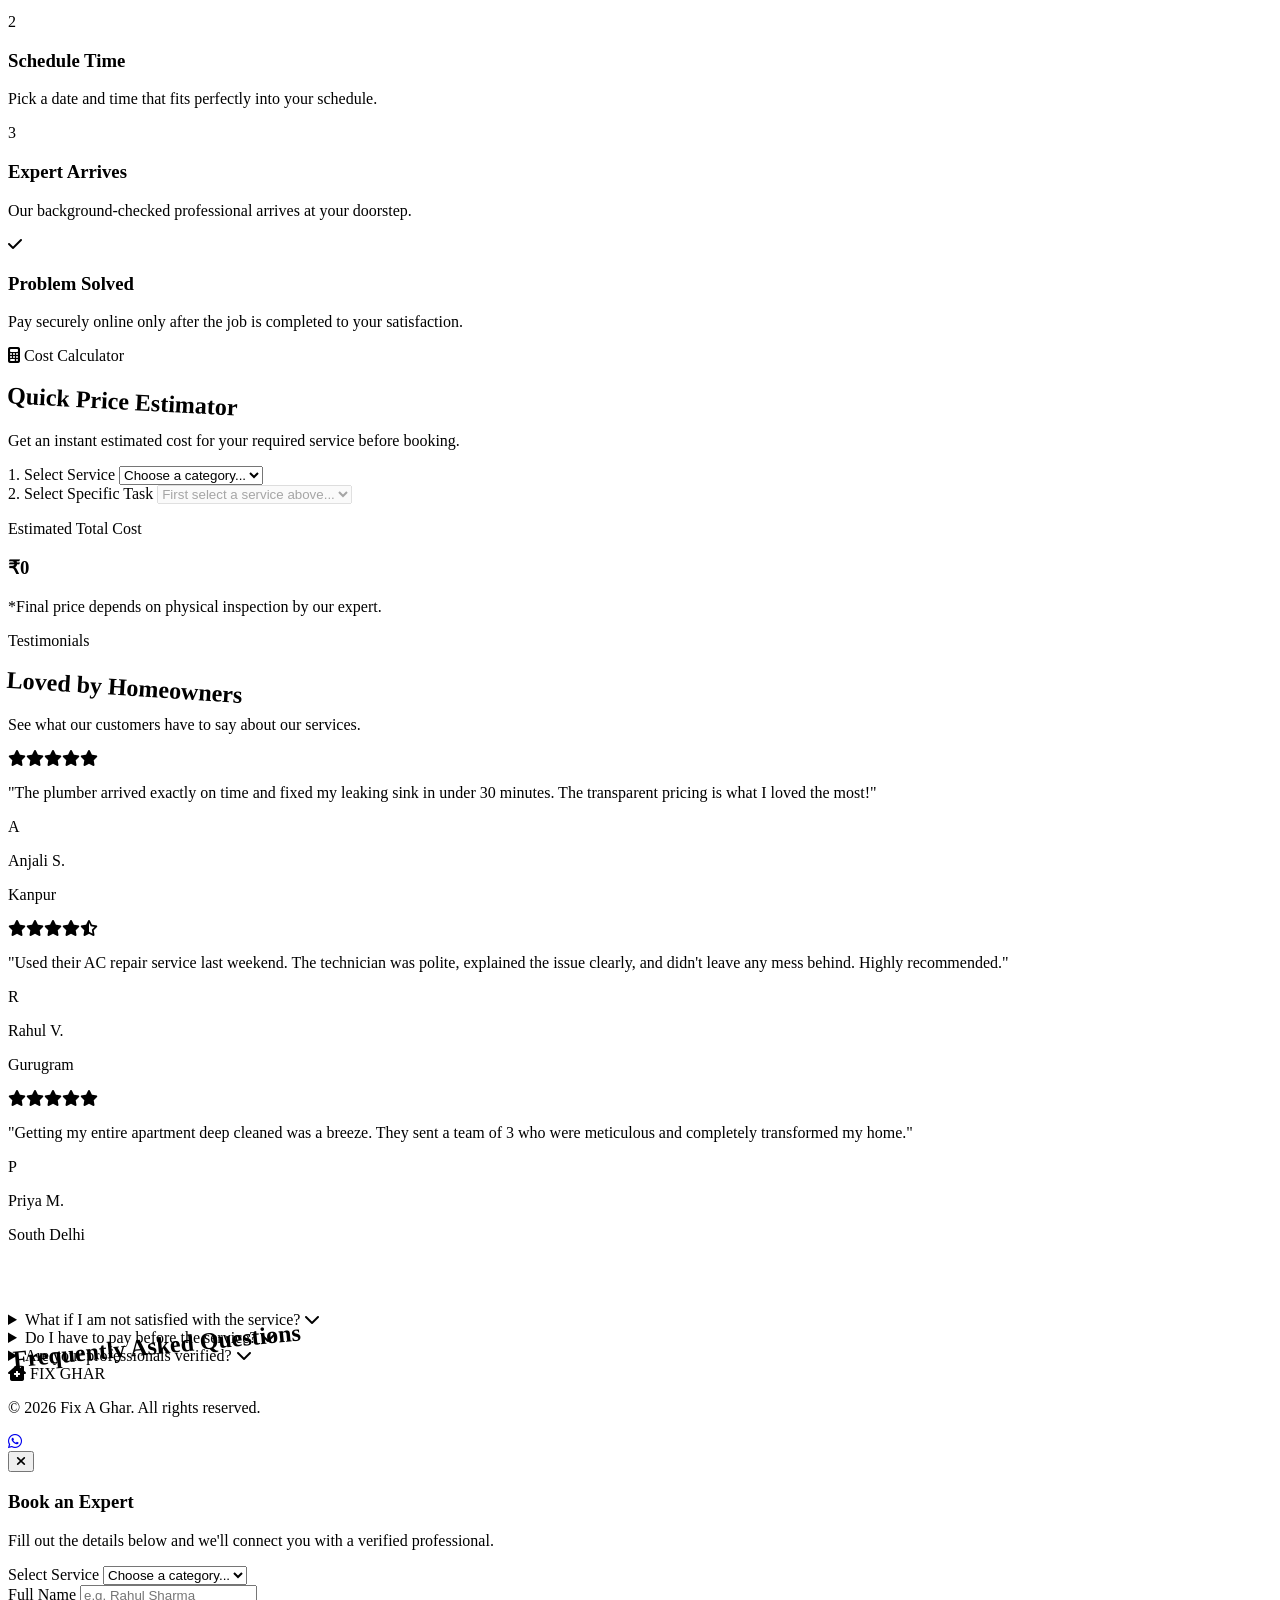
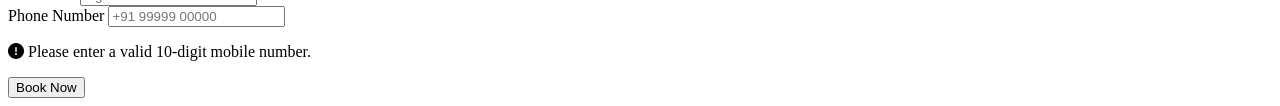
==== commit 4dd0ae8d: "update code" ====
--- a/index.html
+++ b/index.html
@@ -301,7 +301,7 @@
                         <div class="w-10 h-10 bg-blue-100 rounded-full flex items-center justify-center text-blue-700 font-bold">A</div>
                         <div>
                             <p class="text-sm font-bold text-gray-900">Anjali S.</p>
-                            <p class="text-xs text-gray-500">Noida</p>
+                            <p class="text-xs text-gray-500">Kanpur</p>
                         </div>
                     </div>
                 </div>
@@ -389,7 +389,7 @@
         <div class="max-w-7xl mx-auto px-4 sm:px-6 lg:px-8 flex flex-col md:flex-row justify-between items-center gap-6">
             <div class="flex items-center space-x-2">
                 <i class="fa-solid fa-house-chimney-medical text-blue-500"></i>
-                <span class="font-bold tracking-wider">FIX A GHAR</span>
+                <span class="font-bold tracking-wider">FIX GHAR</span>
             </div>
             <div class="text-xs text-gray-400">
                 <p>&copy; 2026 Fix A Ghar. All rights reserved.</p>
@@ -398,7 +398,7 @@
     </footer>
 
     <!-- FLOATING WHATSAPP BUTTON -->
-    <a href="https://wa.me/919999999999" target="_blank" class="floating-whatsapp fixed bottom-6 right-6 bg-green-500 text-white w-14 h-14 rounded-full flex items-center justify-center text-3xl shadow-lg hover:bg-green-600 transition-transform hover:scale-110 z-30" aria-label="Chat with us on WhatsApp">
+    <a href="https://wa.me/7078423155" target="_blank" class="floating-whatsapp fixed bottom-6 right-6 bg-green-500 text-white w-14 h-14 rounded-full flex items-center justify-center text-3xl shadow-lg hover:bg-green-600 transition-transform hover:scale-110 z-30" aria-label="Chat with us on WhatsApp">
         <i class="fa-brands fa-whatsapp"></i>
     </a>
 
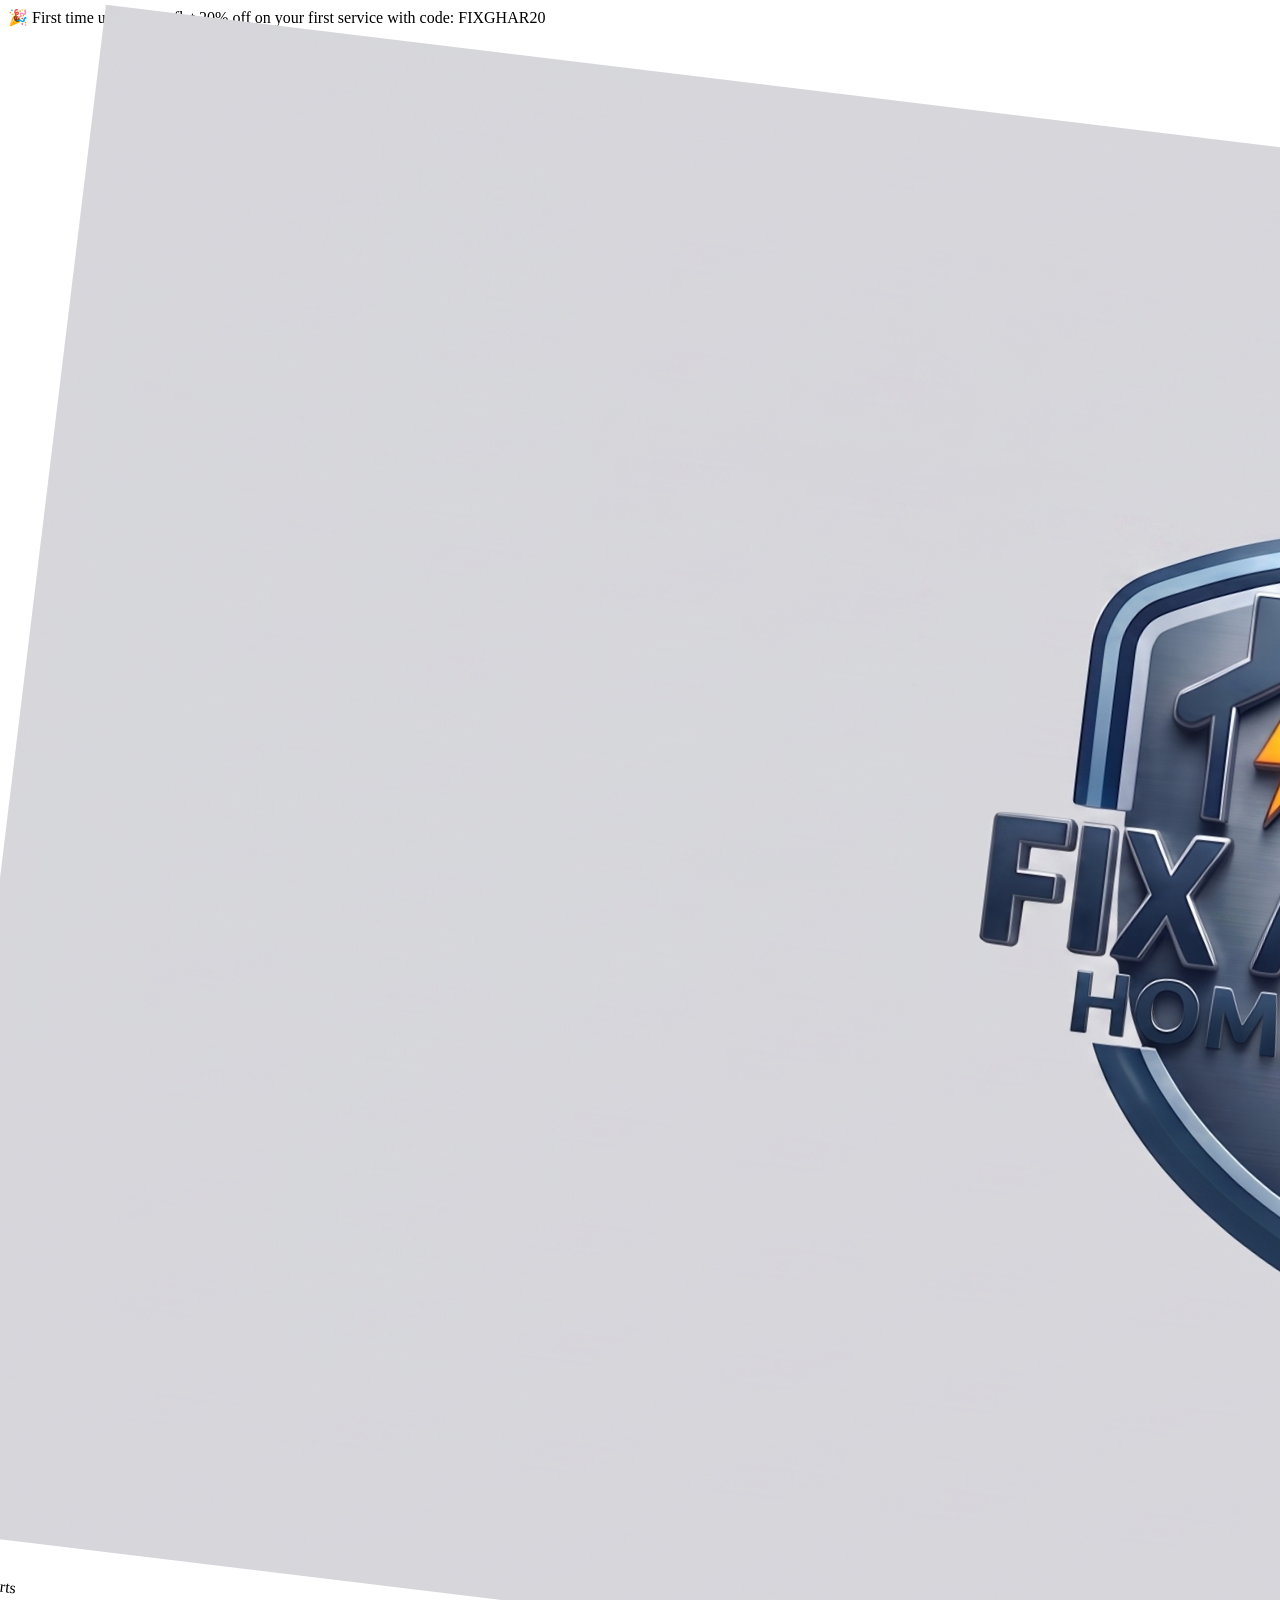
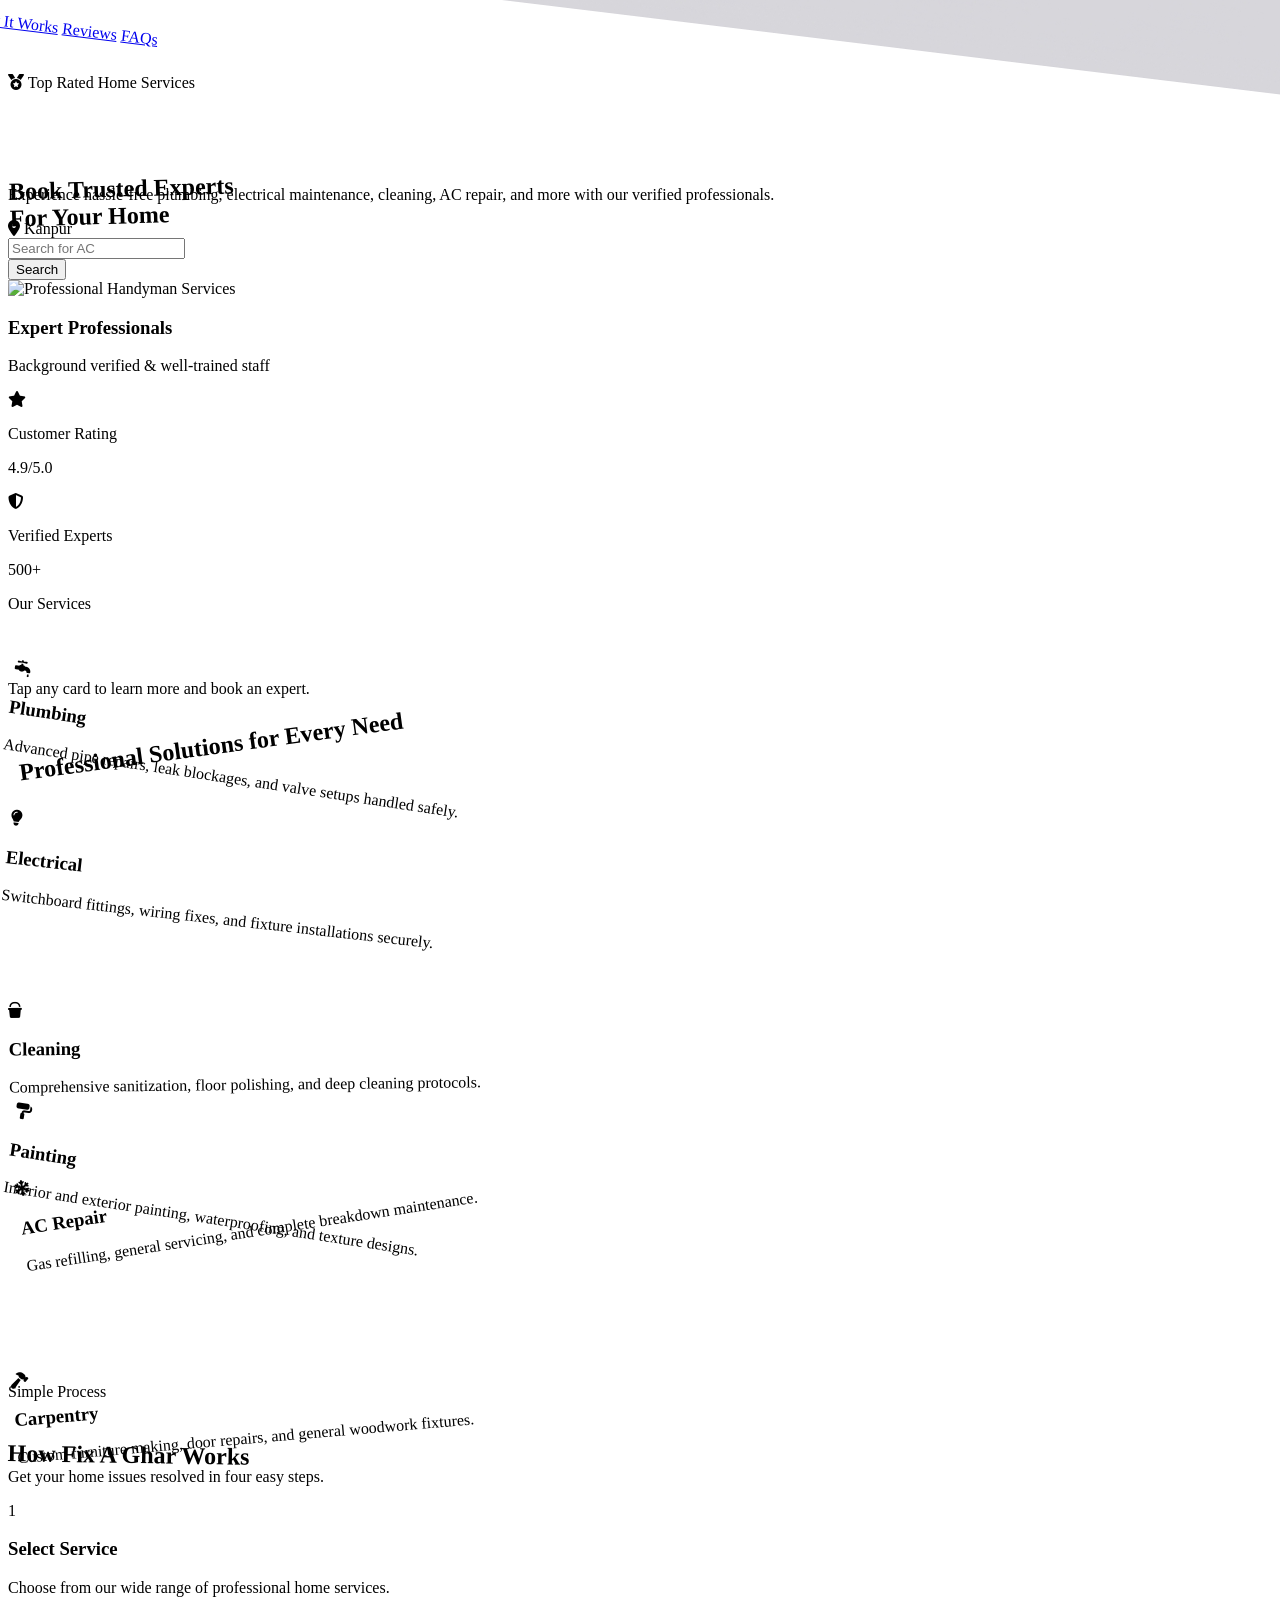
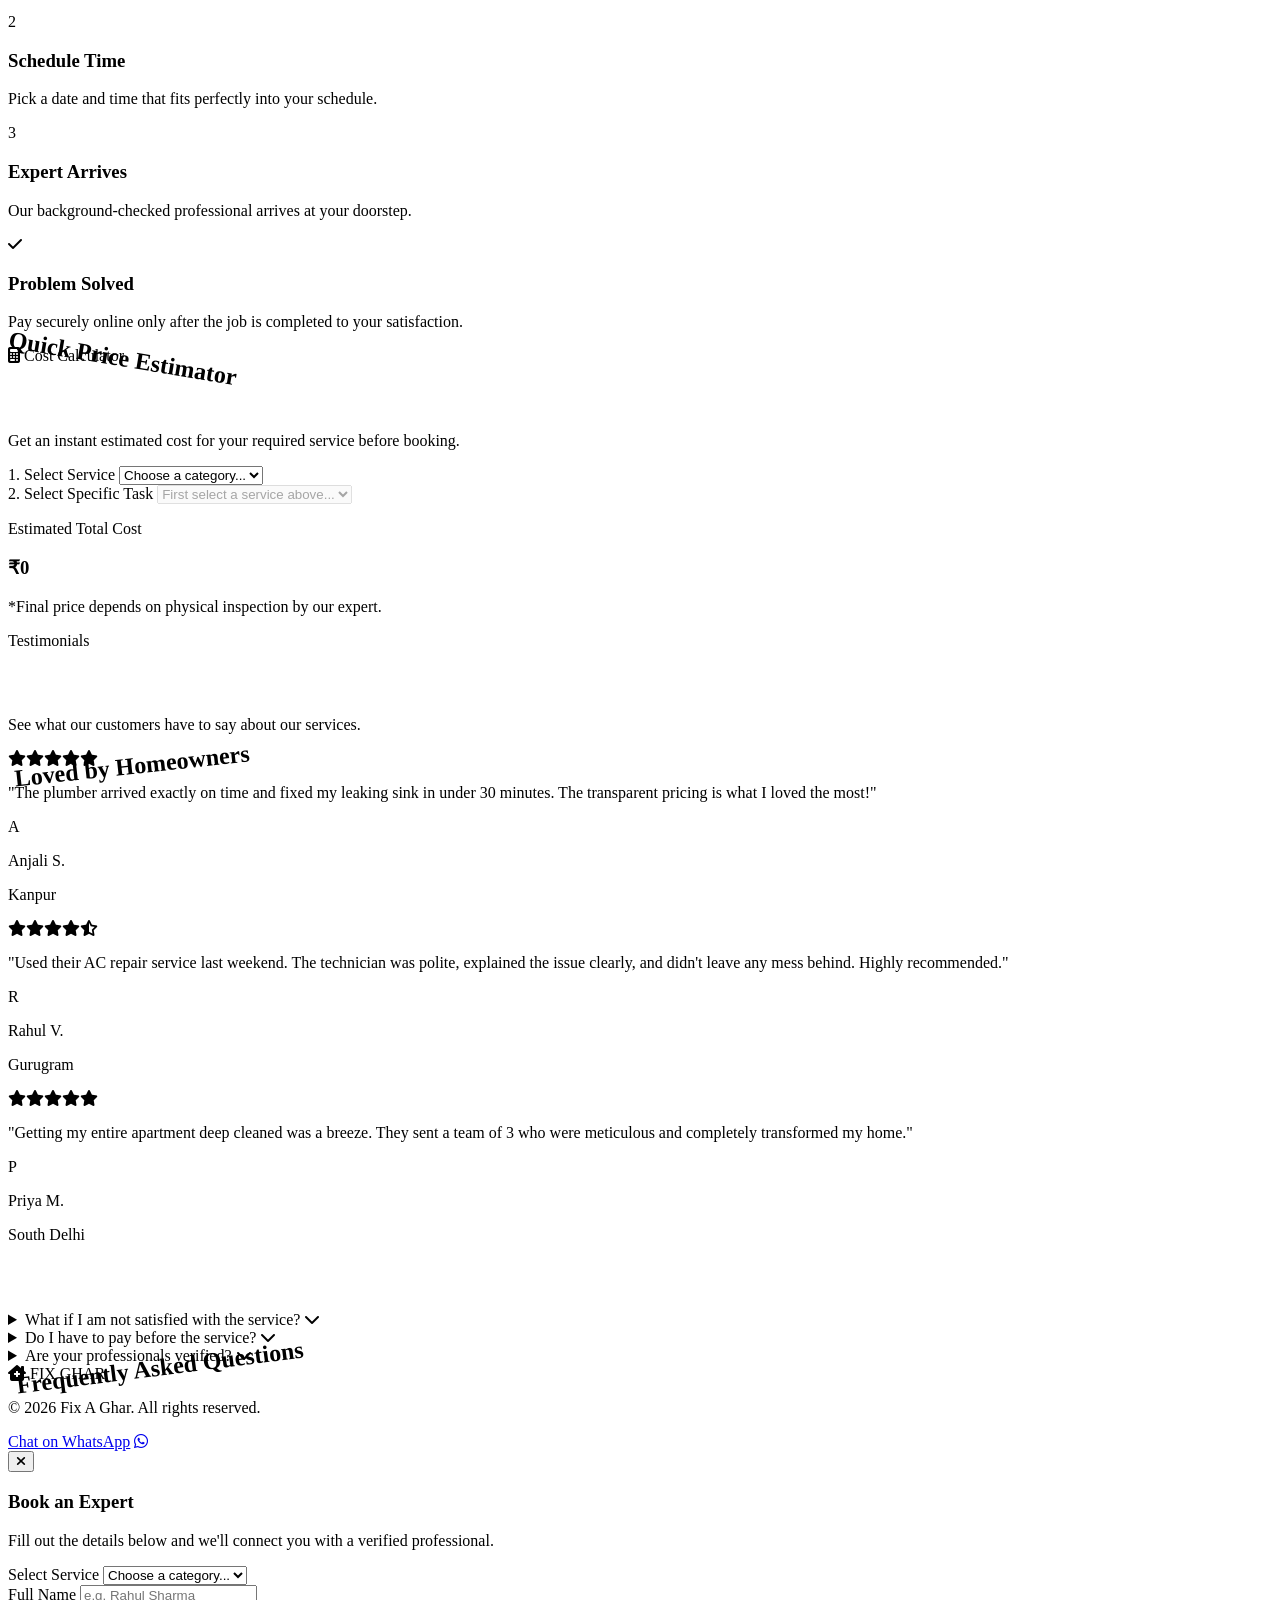
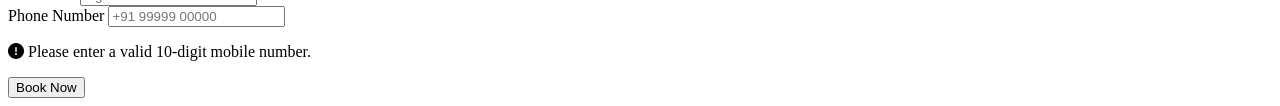
==== commit b3c2991b: "Fix remaining old WhatsApp numbers" ====
--- a/index.html
+++ b/index.html
@@ -398,6 +398,7 @@
     </footer>
 
     <!-- FLOATING WHATSAPP BUTTON -->
+     <a href="https://wa.me/917078423155" target="_blank">Chat on WhatsApp</a>
     <a href="https://wa.me/7078423155" target="_blank" class="floating-whatsapp fixed bottom-6 right-6 bg-green-500 text-white w-14 h-14 rounded-full flex items-center justify-center text-3xl shadow-lg hover:bg-green-600 transition-transform hover:scale-110 z-30" aria-label="Chat with us on WhatsApp">
         <i class="fa-brands fa-whatsapp"></i>
     </a>
